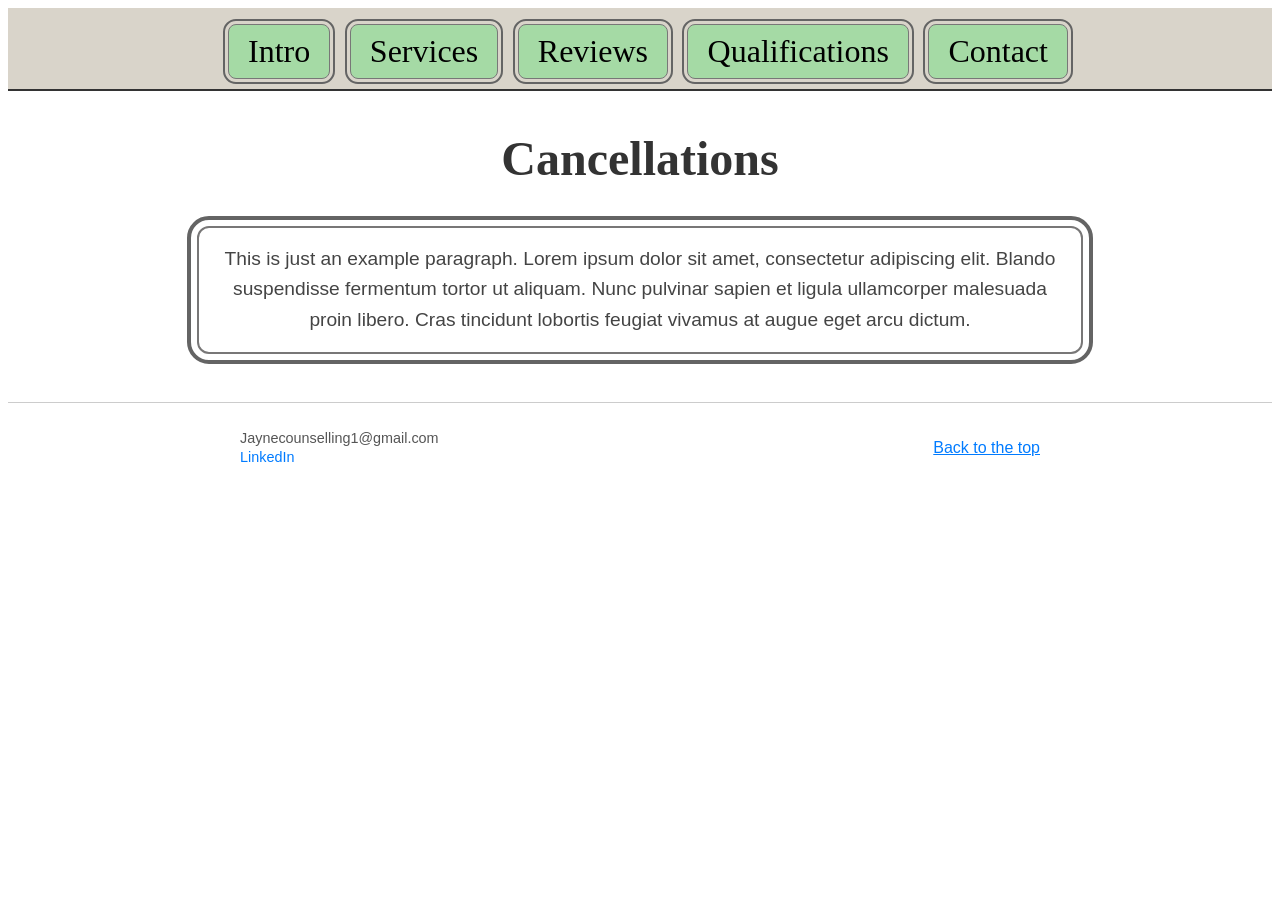
==== cancellations.html @ a67227ac "Convert site to static HTML for Cloudflare Pages" ====
<!doctype html>
<html lang="en">

<head>
    <meta charset="utf-8">
    <meta name="viewport" content="width=device-width, initial-scale=1, shrink-to-fit=no">
    <title>Cancellations</title>
    <link rel="stylesheet" href="View/style.css">
</head>

<body id="top">

<nav class="button-container">
    <button class="heading-button" onclick="location.href='index.html'">Intro</button>
    <button class="heading-button" onclick="location.href='pricing.html'">Services</button>
    <button class="heading-button" onclick="location.href='testimonials.html'">Reviews</button>
    <button class="heading-button" onclick="location.href='qualifications.html'">Qualifications</button>
    <button class="heading-button" onclick="location.href='contact.html'">Contact</button>
</nav>

<div class="page-heading-title">
    <h2>Cancellations</h2>
</div>

<div class="content">
    <p class="central-paragraph">
        This is just an example paragraph. Lorem ipsum dolor sit amet, consectetur adipiscing elit. Blando suspendisse fermentum tortor ut aliquam.
        Nunc pulvinar sapien et ligula ullamcorper malesuada proin libero. Cras tincidunt lobortis feugiat vivamus at augue eget arcu dictum.
    </p>
</div>

<footer class="site-footer">
    <div class="footer-content">
        <div class="personal-info">
            <p>Jaynecounselling1@gmail.com</p>
            <p>
                <a href="https://www.linkedin.com/in/jayne-s-counselling-6b0465385/" target="_blank" rel="noopener" class="footer-link">LinkedIn</a>
            </p>
        </div>
        <div>
            <a href="#top" class="back-to-top">Back to the top</a>
        </div>
    </div>
</footer>

</body>

</html>
---- View/style.css ----
body {
    font-family: 'Gill Sans', 'Gill Sans MT', Calibri, 'Trebuchet MS', sans-serif;
    background-color: white;
}
.heading-content-text {
font-size: 2rem;
    font-weight: bold;
    color: #333;
    margin: 0;
    font-family: 'Times New Roman', Times, serif;
    text-align: center;
    
}

.button-container {
    display: flex;
    gap: 1.2rem;
    padding-left: 1rem;
    padding-top: 1rem;
    flex-wrap: wrap;
    justify-content: center;
    border-bottom: 2px solid #333; /* line beneath buttons */
    padding-bottom: 10px;
    background-color: #d9d4ca;
}

@media (max-width: 400px) {
    .button-container {
        justify-content: flex-start;
        padding-left: 1rem;
        flex-wrap: nowrap;
        overflow-x: auto;
        -webkit-overflow-scrolling: touch;

        padding-bottom: 15px;
    }
}




.heading-button {
    background: #a5daa5;
    border: 1px solid rgb(120, 119, 119); /* inner line */
    outline: 2px solid rgb(100, 100, 100); /* outer line */
    outline-offset: 3px; /* space between the lines */
    border-radius: 8px;
    font-size: clamp(1rem, 2.7vw, 2rem);
    cursor: pointer;
    padding: 0.25em 0.6em;
    font-family: 'Times New Roman', Times, serif;
    text-decoration: none;
    transition: background 0.3s ease, color 0.3s ease, transform 0.2s ease;
}


.heading-button:hover {
    color: #ffffff;
    text-decoration: none;
}
.content-button {
      background: #a5daa5;
    border: 1px solid rgb(120, 119, 119); /* inner line */
    outline: 2px solid rgb(100, 100, 100); /* outer line */
    outline-offset: 3px; /* space between the lines */
    border-radius: 8px;
    font-size: 1.5rem;
    cursor: pointer;
    padding: 0.25em 0.6em;
    font-family: 'Times New Roman', Times, serif;
    text-decoration: none;
    transition: background 0.3s ease, color 0.3s ease, transform 0.2s ease;
}
.content-button:hover {
    color: #ffffff;
    text-decoration: none;
}


.site-footer {
    border-top: 1px solid #ccc;
    padding: 1.5rem 2rem;
    margin-top: 3rem;
    font-family: 'Gill Sans', 'Gill Sans MT', Calibri, 'Trebuchet MS', sans-serif, sans-serif;
    font-size: 0.9rem;
    color: #555;
}

.footer-content {
    max-width: 800px;
    margin: 0 auto;
    display: flex;
    flex-wrap: wrap;
    justify-content: space-between;
    align-items: center;
}

.personal-info p {
    margin: 0.2rem 0;
}

.footer-link {
    color: #007bff;
    text-decoration: none;
}

.footer-link:hover {
    text-decoration: underline;
}

.back-to-top {
    background: none;
    border: none;
    color: #007bff;
    cursor: pointer;
    font-size: 1rem;
    padding: 0;
    font-family: inherit;
    transition: color 0.3s ease;
}

.back-to-top:hover {
    color: #0056b3;
}

.page-heading-name {
    position: relative;
    text-align: center;
    margin: 1rem 0 0 0;
    padding: 20px 20px 60px 20px;
    width: 100%;
    box-sizing: border-box;
    color: white;
}


.page-heading-name::before {
    content: "";
    position: absolute;
    top: 0;
    left: 0;
    right: 0;
    bottom: 0;
    background-size: cover;
    background-position: center;
    z-index: 0; /* sits behind everything */
    margin: 0; 
    border: 2px solid rgb(120, 119, 119);  /* inner line */
    outline: 4px solid rgb(100, 100, 100); /* outer line */
    outline-offset: 6px; /* spacing between the two lines */
    border-radius: 12px; /* optional: smooth corners */
}

.page-heading-name img {
    width: 90%;       /* scale logo */
    height: auto;
    z-index: 1;       /* logo above background */
    position: relative;
}


.page-heading-name h2,
.page-heading-name .subheading {
    position: relative;
    z-index: 1;
}



.page-heading-name h2 {
    font-size: 3rem;
    font-weight: bold;
    color: #333;
    margin: 0;
    font-family: 'Gill Sans', 'Gill Sans MT', Calibri, 'Trebuchet MS', sans-serif;
}

.page-heading-name .subheading {
    font-size: 1.1rem;
    color: #666;
    margin-top: 0.5rem;
    font-family: 'Gill Sans', 'Gill Sans MT', Calibri, 'Trebuchet MS', sans-serif;
}

.central-paragraph {
    max-width: 850px;
    margin: 1.5rem auto;
    font-size: 1.2rem;
    line-height: 1.6;
    color: #444;
    text-align: center;
    font-family: 'Gill Sans', 'Gill Sans MT', Calibri, 'Trebuchet MS', sans-serif;
    background-color: white;

    border: 2px solid rgb(120, 119, 119);   /* inner line */
    outline: 4px solid rgb(100, 100, 100);  /* outer line */
    outline-offset: 6px;                     /* space between lines */
    border-radius: 12px;                     /* smooth corners */
    padding: 1rem;      
                     /* space between text and border */
}


.page-heading-title {
    font-size: 2rem;
    font-weight: bold;
    color: #333;
    text-align: center;
    font-family: 'Times New Roman', Times, serif;

}

.logo {
    height: 40px;
    width: 40px;
    border-radius: 30%;
    object-fit: cover;
}

.contact-form {
    max-width: 500px;
    margin: 1rem auto;
    display: flex;
    flex-direction: column;
    gap: 1rem;
    font-family: 'Gill Sans', 'Gill Sans MT', Calibri, 'Trebuchet MS', sans-serif;
}

.contact-form label {
    font-weight: bold;
}

.contact-form input,
.contact-form textarea {
    padding: 0.5rem;
    font-size: 1rem;
    border: 1px solid #ccc;
    border-radius: 4px;
    resize: vertical;
}

.contact-form button {
    padding: 0.7rem;
    font-size: 1rem;
    background-color: lightslategray;
    color: white;
    border: none;
    border-radius: 4px;
    cursor: pointer;
    transition: background-color 0.3s ease;
}

.contact-form button:hover {
    background-color: #0056b3;
}

.contact-info{
    text-align: center;
}

.qualifications-list {
 max-width: 850px;
    margin: 1.5rem auto;
    font-size: 1.5rem;
    line-height: 1.6;
    color: #444;
    text-align: center;
    font-family: 'Gill Sans', 'Gill Sans MT', Calibri, 'Trebuchet MS', sans-serif;

    border: 2px solid rgb(120, 119, 119);   /* inner line */
    outline: 4px solid rgb(100, 100, 100);  /* outer line */
    outline-offset: 6px;                     /* space between lines */
    border-radius: 12px;                     /* smooth corners */
    padding: 1rem;
}

.qualifications-list dt {
    font-weight: 700;
    margin-top: 30px;
    color: #222;
    font-size: 1.15rem;
    font-style: normal;
    padding-bottom: 8px;
}

.qualifications-list dd {
    margin-left: 30px;
    margin-bottom: 20px;
    color: #555;
    font-size: 1rem;
}

.qualifications-list-title {
    text-align: center;
    font-size: 1.8em;
    margin-bottom: 1em;
    font-family: Georgia, 'Times New Roman', serif;
    color: #333;
}

.testimonials-list {
    padding: 20px;
    background-color: lightgray;
    border-radius: 6px;
    font-family: Georgia, 'Times New Roman', serif;
    max-width: 600px;
    margin: 0 auto;
    box-shadow: 0 4px 10px rgba(0, 0, 0, 0.1);
}

.testimonials-list blockquote {
    margin: 1.5em 0;
    padding: 1em 1.5em;
    background-color: #f0f0f0;
    border-left: 5px solid #222;
    color: #555;
    font-style: italic;
    border-radius: 4px;
}

.testimonials-list blockquote footer {
    margin-top: 0.5em;
    font-style: normal;
    font-weight: bold;
    color: #222;
    text-align: right;
}
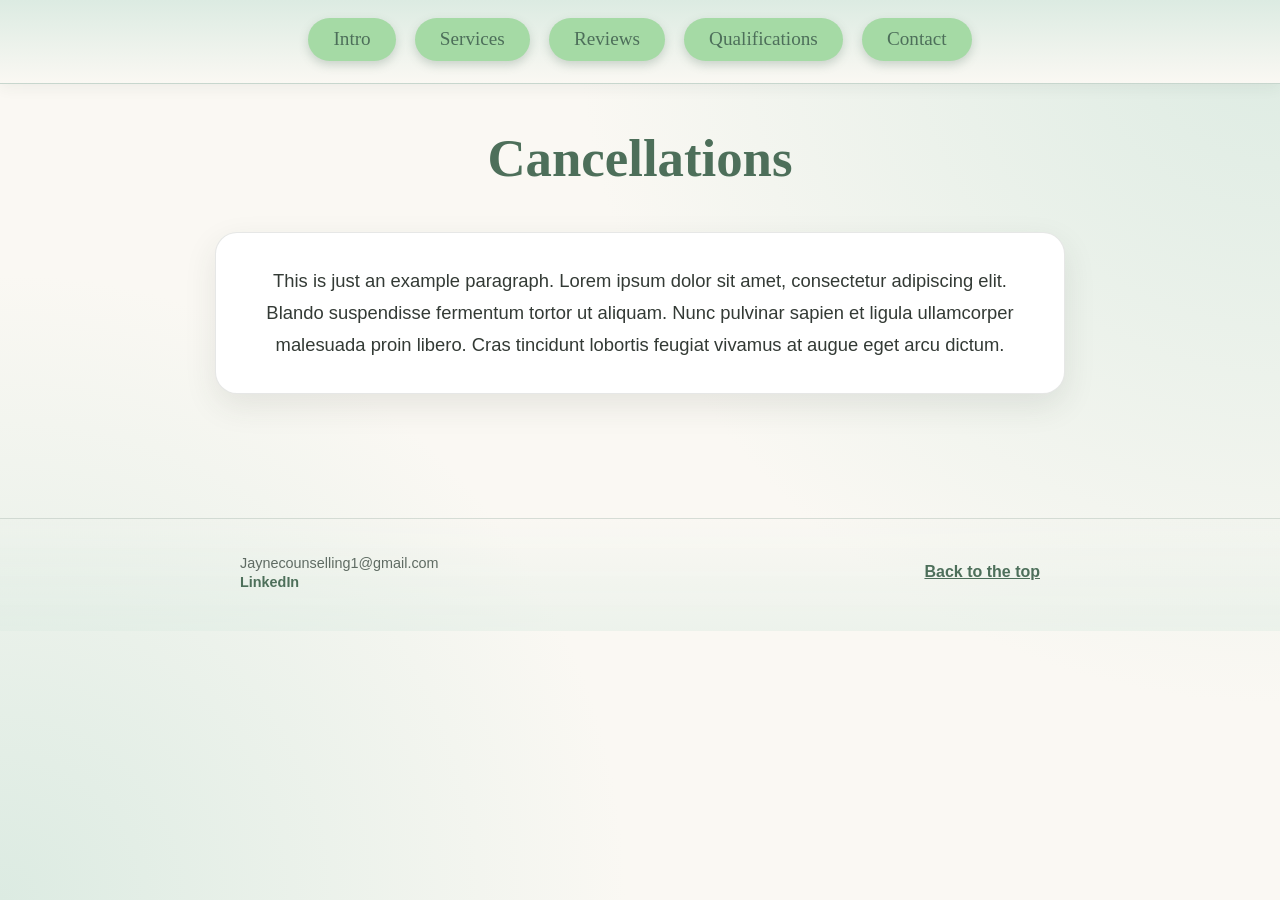
==== commit 811361f8: "Fixes" ====
--- a/cancellations.html
+++ b/cancellations.html
@@ -34,7 +34,7 @@
         <div class="personal-info">
             <p>Jaynecounselling1@gmail.com</p>
             <p>
-                <a href="https://www.linkedin.com/in/jayne-s-counselling-6b0465385/" target="_blank" rel="noopener" class="footer-link">LinkedIn</a>
+                <a href="https://www.linkedin.com/in/jayne-s-counselling-mbacp-6b0465385/" target="_blank" rel="noopener" class="footer-link">LinkedIn</a>
             </p>
         </div>
         <div>
--- a/View/style.css
+++ b/View/style.css
@@ -1,27 +1,76 @@
+/* =========================================================
+   Design tokens
+   ========================================================= */
+:root {
+    --color-bg: #faf8f3;
+    --color-surface: #ffffff;
+    --color-primary: #6f9a80;
+    --color-primary-dark: #4d6f5a;
+    --color-primary-light: #dcebe2;
+    --color-accent: #a5daa5;
+    --color-text: #333a35;
+    --color-text-muted: #5f6b63;
+    --color-border: rgba(51, 58, 53, 0.12);
+    --shadow-soft: 0 12px 32px rgba(46, 61, 51, 0.1);
+    --shadow-hover: 0 16px 40px rgba(46, 61, 51, 0.16);
+    --radius-lg: 22px;
+    --radius-md: 14px;
+    --radius-sm: 8px;
+    --font-body: 'Gill Sans', 'Gill Sans MT', Calibri, 'Trebuchet MS', sans-serif;
+    --font-heading: Georgia, 'Times New Roman', Times, serif;
+}
+
+* {
+    box-sizing: border-box;
+}
+
+html {
+    scroll-behavior: smooth;
+}
+
 body {
-    font-family: 'Gill Sans', 'Gill Sans MT', Calibri, 'Trebuchet MS', sans-serif;
-    background-color: white;
-}
+    font-family: var(--font-body);
+    background-color: var(--color-bg);
+    background-image:
+        radial-gradient(circle at top right, var(--color-primary-light) 0%, transparent 45%),
+        radial-gradient(circle at bottom left, var(--color-primary-light) 0%, transparent 40%);
+    background-attachment: fixed;
+    color: var(--color-text);
+    margin: 0;
+    animation: page-fade-in 0.5s ease;
+}
+
+@keyframes page-fade-in {
+    from { opacity: 0; }
+    to { opacity: 1; }
+}
+
 .heading-content-text {
-font-size: 2rem;
-    font-weight: bold;
-    color: #333;
-    margin: 0;
-    font-family: 'Times New Roman', Times, serif;
-    text-align: center;
-    
-}
-
+    font-size: clamp(1.6rem, 3vw, 2.2rem);
+    font-weight: 700;
+    color: var(--color-primary-dark);
+    margin: 2.2rem 0 1rem;
+    font-family: var(--font-heading);
+    text-align: center;
+    letter-spacing: 0.02em;
+}
+
+/* =========================================================
+   Navigation
+   ========================================================= */
 .button-container {
     display: flex;
     gap: 1.2rem;
-    padding-left: 1rem;
-    padding-top: 1rem;
+    padding: 1.1rem 1rem 1.4rem;
     flex-wrap: wrap;
     justify-content: center;
-    border-bottom: 2px solid #333; /* line beneath buttons */
-    padding-bottom: 10px;
-    background-color: #d9d4ca;
+    background: linear-gradient(180deg, var(--color-primary-light) 0%, var(--color-bg) 100%);
+    border-bottom: 1px solid var(--color-border);
+    box-shadow: 0 4px 14px rgba(46, 61, 51, 0.06);
+    position: sticky;
+    top: 0;
+    z-index: 10;
+    backdrop-filter: blur(6px);
 }
 
 @media (max-width: 400px) {
@@ -31,59 +80,66 @@
         flex-wrap: nowrap;
         overflow-x: auto;
         -webkit-overflow-scrolling: touch;
-
         padding-bottom: 15px;
     }
 }
 
-
-
-
 .heading-button {
-    background: #a5daa5;
-    border: 1px solid rgb(120, 119, 119); /* inner line */
-    outline: 2px solid rgb(100, 100, 100); /* outer line */
-    outline-offset: 3px; /* space between the lines */
-    border-radius: 8px;
-    font-size: clamp(1rem, 2.7vw, 2rem);
+    background: var(--color-accent);
+    border: none;
+    border-radius: 999px;
+    font-size: clamp(0.95rem, 2.4vw, 1.2rem);
     cursor: pointer;
-    padding: 0.25em 0.6em;
-    font-family: 'Times New Roman', Times, serif;
+    padding: 0.55em 1.3em;
+    font-family: var(--font-heading);
+    color: var(--color-primary-dark);
     text-decoration: none;
-    transition: background 0.3s ease, color 0.3s ease, transform 0.2s ease;
-}
-
+    box-shadow: 0 4px 10px rgba(79, 111, 90, 0.25);
+    transition: background 0.25s ease, color 0.25s ease, transform 0.2s ease, box-shadow 0.25s ease;
+    white-space: nowrap;
+}
 
 .heading-button:hover {
+    background: var(--color-primary-dark);
     color: #ffffff;
     text-decoration: none;
-}
+    transform: translateY(-2px);
+    box-shadow: var(--shadow-hover);
+}
+
 .content-button {
-      background: #a5daa5;
-    border: 1px solid rgb(120, 119, 119); /* inner line */
-    outline: 2px solid rgb(100, 100, 100); /* outer line */
-    outline-offset: 3px; /* space between the lines */
-    border-radius: 8px;
-    font-size: 1.5rem;
+    background: var(--color-accent);
+    border: none;
+    border-radius: 999px;
+    font-size: 1.15rem;
     cursor: pointer;
-    padding: 0.25em 0.6em;
-    font-family: 'Times New Roman', Times, serif;
+    padding: 0.6em 1.5em;
+    font-family: var(--font-heading);
+    color: var(--color-primary-dark);
     text-decoration: none;
-    transition: background 0.3s ease, color 0.3s ease, transform 0.2s ease;
-}
+    box-shadow: 0 4px 10px rgba(79, 111, 90, 0.25);
+    transition: background 0.25s ease, color 0.25s ease, transform 0.2s ease, box-shadow 0.25s ease;
+}
+
 .content-button:hover {
+    background: var(--color-primary-dark);
     color: #ffffff;
     text-decoration: none;
-}
-
-
+    transform: translateY(-2px);
+    box-shadow: var(--shadow-hover);
+}
+
+/* =========================================================
+   Footer
+   ========================================================= */
 .site-footer {
-    border-top: 1px solid #ccc;
-    padding: 1.5rem 2rem;
-    margin-top: 3rem;
-    font-family: 'Gill Sans', 'Gill Sans MT', Calibri, 'Trebuchet MS', sans-serif, sans-serif;
+    border-top: 1px solid var(--color-border);
+    padding: 2rem 2rem 2.4rem;
+    margin-top: 4rem;
+    font-family: var(--font-body);
     font-size: 0.9rem;
-    color: #555;
+    color: var(--color-text-muted);
+    background: linear-gradient(180deg, transparent 0%, var(--color-primary-light) 220%);
 }
 
 .footer-content {
@@ -93,6 +149,7 @@
     flex-wrap: wrap;
     justify-content: space-between;
     align-items: center;
+    gap: 1rem;
 }
 
 .personal-info p {
@@ -100,7 +157,8 @@
 }
 
 .footer-link {
-    color: #007bff;
+    color: var(--color-primary-dark);
+    font-weight: 600;
     text-decoration: none;
 }
 
@@ -111,7 +169,8 @@
 .back-to-top {
     background: none;
     border: none;
-    color: #007bff;
+    color: var(--color-primary-dark);
+    font-weight: 600;
     cursor: pointer;
     font-size: 1rem;
     padding: 0;
@@ -120,173 +179,269 @@
 }
 
 .back-to-top:hover {
-    color: #0056b3;
-}
-
+    color: var(--color-primary);
+}
+
+/* =========================================================
+   Hero / page heading with the forest photo + circle emblem
+   ========================================================= */
 .page-heading-name {
     position: relative;
     text-align: center;
-    margin: 1rem 0 0 0;
-    padding: 20px 20px 60px 20px;
-    width: 100%;
+    margin: 1.5rem auto 0;
+    padding: 3rem 1.5rem 4rem;
+    width: min(1100px, 94%);
     box-sizing: border-box;
     color: white;
-}
-
+    border-radius: var(--radius-lg);
+    overflow: hidden;
+    box-shadow: var(--shadow-soft);
+}
 
 .page-heading-name::before {
     content: "";
     position: absolute;
-    top: 0;
-    left: 0;
-    right: 0;
-    bottom: 0;
+    inset: 0;
+    background-image: linear-gradient(180deg, rgba(35, 54, 40, 0.55), rgba(35, 54, 40, 0.75)), url('treesbackground.jpg');
     background-size: cover;
     background-position: center;
-    z-index: 0; /* sits behind everything */
-    margin: 0; 
-    border: 2px solid rgb(120, 119, 119);  /* inner line */
-    outline: 4px solid rgb(100, 100, 100); /* outer line */
-    outline-offset: 6px; /* spacing between the two lines */
-    border-radius: 12px; /* optional: smooth corners */
+    z-index: 0;
 }
 
 .page-heading-name img {
-    width: 90%;       /* scale logo */
+    width: clamp(120px, 24vw, 190px);
     height: auto;
-    z-index: 1;       /* logo above background */
+    z-index: 1;
     position: relative;
-}
-
+    border-radius: 50%;
+    padding: 10px;
+    background: radial-gradient(circle, rgba(255, 255, 255, 0.9) 60%, rgba(255, 255, 255, 0) 72%), url('circle.png') center / contain no-repeat;
+    box-shadow: 0 8px 24px rgba(0, 0, 0, 0.25);
+}
 
 .page-heading-name h2,
-.page-heading-name .subheading {
+.page-heading-name .subheading,
+.page-heading-name .page-heading-title {
     position: relative;
     z-index: 1;
 }
-
-
 
 .page-heading-name h2 {
     font-size: 3rem;
     font-weight: bold;
-    color: #333;
+    color: #ffffff;
     margin: 0;
-    font-family: 'Gill Sans', 'Gill Sans MT', Calibri, 'Trebuchet MS', sans-serif;
+    font-family: var(--font-body);
+    text-shadow: 0 2px 10px rgba(0, 0, 0, 0.35);
 }
 
 .page-heading-name .subheading {
     font-size: 1.1rem;
-    color: #666;
+    color: #f1f5f2;
     margin-top: 0.5rem;
-    font-family: 'Gill Sans', 'Gill Sans MT', Calibri, 'Trebuchet MS', sans-serif;
-}
-
+    font-family: var(--font-body);
+}
+
+.page-heading-name .page-heading-title {
+    margin-top: 1rem;
+    font-size: clamp(1.6rem, 4vw, 2.4rem);
+    font-weight: bold;
+    color: #ffffff !important;
+    text-shadow: 0 2px 10px rgba(0, 0, 0, 0.35);
+    font-family: var(--font-heading);
+}
+
+/* =========================================================
+   Body copy card
+   ========================================================= */
 .central-paragraph {
     max-width: 850px;
-    margin: 1.5rem auto;
-    font-size: 1.2rem;
-    line-height: 1.6;
-    color: #444;
-    text-align: center;
-    font-family: 'Gill Sans', 'Gill Sans MT', Calibri, 'Trebuchet MS', sans-serif;
-    background-color: white;
-
-    border: 2px solid rgb(120, 119, 119);   /* inner line */
-    outline: 4px solid rgb(100, 100, 100);  /* outer line */
-    outline-offset: 6px;                     /* space between lines */
-    border-radius: 12px;                     /* smooth corners */
-    padding: 1rem;      
-                     /* space between text and border */
-}
-
+    margin: 1.75rem auto;
+    font-size: 1.15rem;
+    line-height: 1.75;
+    color: var(--color-text);
+    text-align: center;
+    font-family: var(--font-body);
+    background-color: var(--color-surface);
+    border: 1px solid var(--color-border);
+    border-radius: var(--radius-lg);
+    padding: 2rem;
+    box-shadow: var(--shadow-soft);
+    transition: box-shadow 0.3s ease, transform 0.3s ease;
+}
+
+.central-paragraph:hover {
+    box-shadow: var(--shadow-hover);
+}
 
 .page-heading-title {
-    font-size: 2rem;
+    font-size: 2.2rem;
     font-weight: bold;
-    color: #333;
-    text-align: center;
-    font-family: 'Times New Roman', Times, serif;
-
+    color: var(--color-primary-dark);
+    text-align: center;
+    font-family: var(--font-heading);
+    margin: 2.2rem 0 0.5rem;
 }
 
 .logo {
     height: 40px;
     width: 40px;
-    border-radius: 30%;
+    border-radius: 50%;
     object-fit: cover;
 }
 
+/* =========================================================
+   Contact form
+   ========================================================= */
 .contact-form {
-    max-width: 500px;
-    margin: 1rem auto;
+    max-width: 520px;
+    margin: 1.5rem auto;
     display: flex;
     flex-direction: column;
-    gap: 1rem;
-    font-family: 'Gill Sans', 'Gill Sans MT', Calibri, 'Trebuchet MS', sans-serif;
+    gap: 1.1rem;
+    font-family: var(--font-body);
+    background: var(--color-surface);
+    padding: 2rem;
+    border-radius: var(--radius-lg);
+    box-shadow: var(--shadow-soft);
+    border: 1px solid var(--color-border);
 }
 
 .contact-form label {
-    font-weight: bold;
+    font-weight: 700;
+    color: var(--color-primary-dark);
+    text-align: left;
 }
 
 .contact-form input,
 .contact-form textarea {
-    padding: 0.5rem;
+    padding: 0.65rem 0.8rem;
     font-size: 1rem;
-    border: 1px solid #ccc;
-    border-radius: 4px;
+    font-family: inherit;
+    border: 1px solid var(--color-border);
+    border-radius: var(--radius-sm);
     resize: vertical;
+    background-color: #fdfdfb;
+    transition: border-color 0.25s ease, box-shadow 0.25s ease;
+}
+
+.contact-form input:focus,
+.contact-form textarea:focus {
+    outline: none;
+    border-color: var(--color-primary);
+    box-shadow: 0 0 0 3px var(--color-primary-light);
 }
 
 .contact-form button {
-    padding: 0.7rem;
-    font-size: 1rem;
-    background-color: lightslategray;
+    padding: 0.8rem;
+    font-size: 1.05rem;
+    font-family: var(--font-heading);
+    background-color: var(--color-primary);
     color: white;
     border: none;
-    border-radius: 4px;
+    border-radius: 999px;
     cursor: pointer;
-    transition: background-color 0.3s ease;
+    box-shadow: 0 6px 16px rgba(79, 111, 90, 0.3);
+    transition: background-color 0.3s ease, transform 0.2s ease, box-shadow 0.3s ease;
 }
 
 .contact-form button:hover {
-    background-color: #0056b3;
-}
-
-.contact-info{
-    text-align: center;
-}
-
+    background-color: var(--color-primary-dark);
+    transform: translateY(-2px);
+    box-shadow: var(--shadow-hover);
+}
+
+.contact-form button:disabled {
+    opacity: 0.6;
+    cursor: not-allowed;
+    transform: none;
+}
+
+.form-status {
+    max-width: 520px;
+    margin: 1rem auto;
+    text-align: center;
+    font-family: var(--font-body);
+    font-weight: bold;
+    min-height: 1.4em;
+}
+
+.form-status-success {
+    color: #1e7e34;
+}
+
+.form-status-error {
+    color: #c0392b;
+}
+
+.contact-info {
+    text-align: center;
+    max-width: 520px;
+    margin: 1.5rem auto;
+    background: var(--color-primary-light);
+    border-radius: var(--radius-md);
+    padding: 1rem 1.5rem;
+}
+
+.contact-info p {
+    margin: 0.3rem 0;
+    color: var(--color-primary-dark);
+}
+
+/* =========================================================
+   Qualifications list
+   ========================================================= */
 .qualifications-list {
- max-width: 850px;
-    margin: 1.5rem auto;
-    font-size: 1.5rem;
+    max-width: 850px;
+    margin: 1.75rem auto;
+    font-size: 1.15rem;
     line-height: 1.6;
-    color: #444;
-    text-align: center;
-    font-family: 'Gill Sans', 'Gill Sans MT', Calibri, 'Trebuchet MS', sans-serif;
-
-    border: 2px solid rgb(120, 119, 119);   /* inner line */
-    outline: 4px solid rgb(100, 100, 100);  /* outer line */
-    outline-offset: 6px;                     /* space between lines */
-    border-radius: 12px;                     /* smooth corners */
-    padding: 1rem;
+    color: var(--color-text);
+    text-align: left;
+    font-family: var(--font-body);
+    background-color: var(--color-surface);
+    border: 1px solid var(--color-border);
+    border-radius: var(--radius-lg);
+    padding: 2rem 2.2rem;
+    box-shadow: var(--shadow-soft);
 }
 
 .qualifications-list dt {
     font-weight: 700;
-    margin-top: 30px;
-    color: #222;
+    margin-top: 1.4rem;
+    color: var(--color-primary-dark);
     font-size: 1.15rem;
     font-style: normal;
-    padding-bottom: 8px;
+    padding-bottom: 0.4rem;
+    padding-left: 1.8rem;
+    position: relative;
+}
+
+.qualifications-list dt::before {
+    content: "✓";
+    position: absolute;
+    left: 0;
+    top: 0;
+    display: inline-flex;
+    align-items: center;
+    justify-content: center;
+    width: 1.3rem;
+    height: 1.3rem;
+    border-radius: 50%;
+    background: var(--color-accent);
+    color: var(--color-primary-dark);
+    font-size: 0.85rem;
+    font-weight: 700;
+}
+
+.qualifications-list dt:first-child {
+    margin-top: 0;
 }
 
 .qualifications-list dd {
-    margin-left: 30px;
-    margin-bottom: 20px;
-    color: #555;
+    margin-left: 1.8rem;
+    margin-bottom: 1.1rem;
+    color: var(--color-text-muted);
     font-size: 1rem;
 }
 
@@ -294,34 +449,67 @@
     text-align: center;
     font-size: 1.8em;
     margin-bottom: 1em;
-    font-family: Georgia, 'Times New Roman', serif;
-    color: #333;
-}
-
+    font-family: var(--font-heading);
+    color: var(--color-primary-dark);
+}
+
+/* =========================================================
+   Testimonials
+   ========================================================= */
 .testimonials-list {
-    padding: 20px;
-    background-color: lightgray;
+    padding: 1rem 0;
+    background-color: transparent;
     border-radius: 6px;
-    font-family: Georgia, 'Times New Roman', serif;
-    max-width: 600px;
+    font-family: var(--font-heading);
+    max-width: 700px;
     margin: 0 auto;
-    box-shadow: 0 4px 10px rgba(0, 0, 0, 0.1);
+    box-shadow: none;
+    display: flex;
+    flex-direction: column;
+    gap: 1.4rem;
 }
 
 .testimonials-list blockquote {
-    margin: 1.5em 0;
-    padding: 1em 1.5em;
-    background-color: #f0f0f0;
-    border-left: 5px solid #222;
-    color: #555;
+    position: relative;
+    margin: 0;
+    padding: 1.6em 1.8em 1.4em 2.6em;
+    background-color: var(--color-surface);
+    border-left: 5px solid var(--color-accent);
+    color: var(--color-text);
     font-style: italic;
-    border-radius: 4px;
+    font-size: 1.1rem;
+    border-radius: var(--radius-md);
+    box-shadow: var(--shadow-soft);
+    transition: transform 0.25s ease, box-shadow 0.25s ease;
+}
+
+.testimonials-list blockquote:hover {
+    transform: translateY(-4px);
+    box-shadow: var(--shadow-hover);
+}
+
+.testimonials-list blockquote::before {
+    content: "\201C";
+    position: absolute;
+    top: 0.1em;
+    left: 0.3em;
+    font-size: 2.6rem;
+    color: var(--color-accent);
+    font-family: Georgia, serif;
+    line-height: 1;
 }
 
 .testimonials-list blockquote footer {
     margin-top: 0.5em;
     font-style: normal;
     font-weight: bold;
-    color: #222;
+    color: var(--color-primary-dark);
     text-align: right;
 }
+
+/* =========================================================
+   Content wrapper spacing
+   ========================================================= */
+.content {
+    padding-bottom: 2rem;
+}
